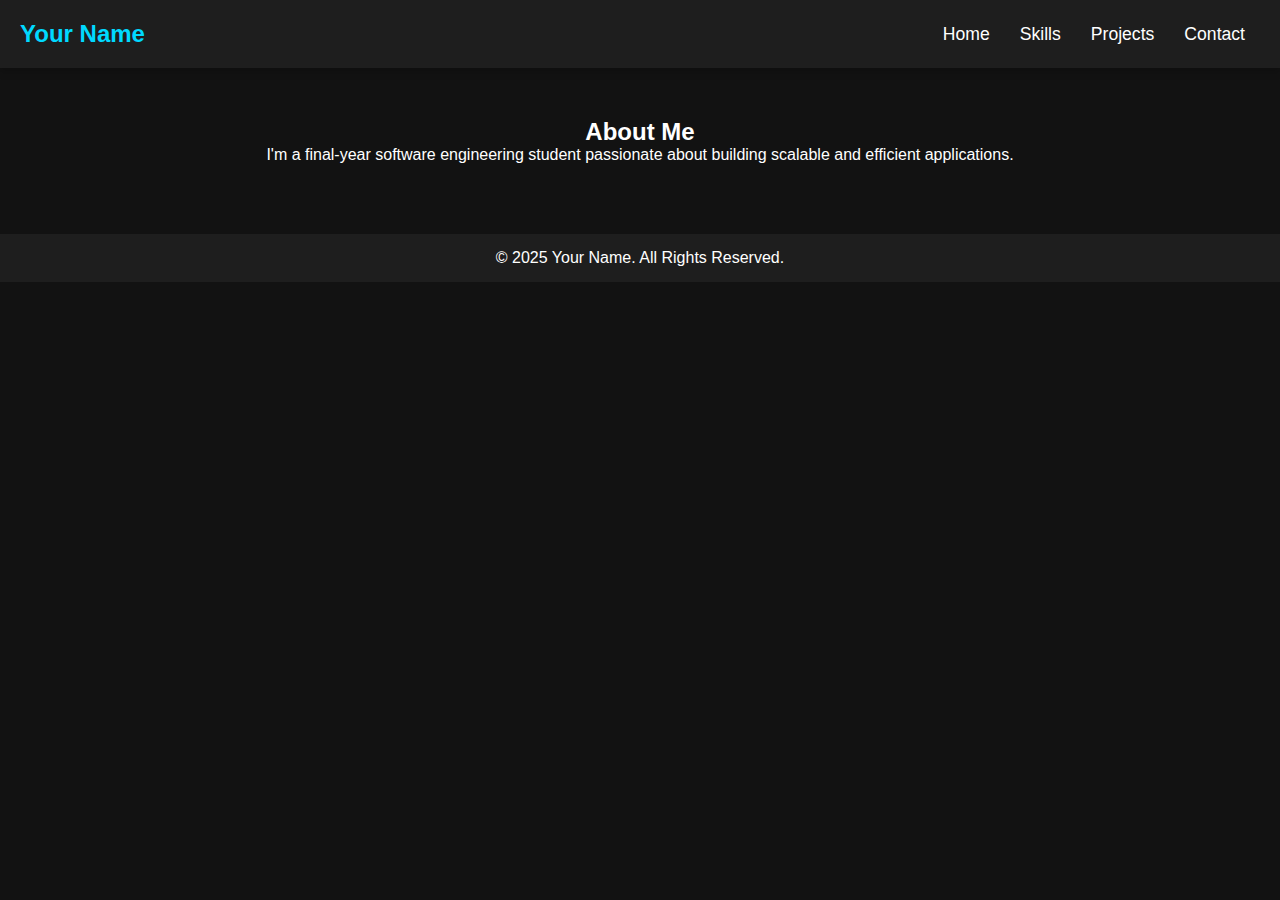
==== about.html @ 244937d6 "added files for different pages" ====
<!DOCTYPE html>
<html lang="en">
<head>
    <meta charset="UTF-8">
    <meta name="viewport" content="width=device-width, initial-scale=1.0">
    <title>About - Portfolio</title>
    <link rel="stylesheet" href="style.css">
</head>
<body>
    <header>
        <div class="logo">Your Name</div>
        <nav>
            <ul>
                <li><a href="index.html">Home</a></li>
                <li><a href="skills.html">Skills</a></li>
                <li><a href="projects.html">Projects</a></li>
                <li><a href="contact.html">Contact</a></li>
            </ul>
        </nav>
    </header>

    <section id="about">
        <h2>About Me</h2>
        <p>I'm a final-year software engineering student passionate about building scalable and efficient applications.</p>
    </section>

    <footer>
        <p>&copy; 2025 Your Name. All Rights Reserved.</p>
    </footer>
</body>
</html>
---- style.css ----
/* Global Styles */
* {
    margin: 0;
    padding: 0;
    box-sizing: border-box;
    font-family: 'Arial', sans-serif;
}

body {
    background-color: #121212;
    color: #ffffff;
    text-align: center;
}

header {
    display: flex;
    justify-content: space-between;
    align-items: center;
    padding: 20px;
    background: #1e1e1e;
    box-shadow: 0 4px 8px rgba(0, 0, 0, 0.2);
}

.logo {
    font-size: 1.5em;
    font-weight: bold;
    color: #00d9ff;
}

nav ul {
    list-style: none;
    display: flex;
}

nav ul li {
    margin: 0 15px;
}

nav ul li a {
    color: #ffffff;
    text-decoration: none;
    font-size: 1.1em;
}

nav ul li a:hover {
    color: #00d9ff;
}

#hero {
    height: 80vh;
    display: flex;
    flex-direction: column;
    justify-content: center;
    align-items: center;
    background: url('images/hero-bg.jpg') no-repeat center center/cover;
}

#hero h1 {
    font-size: 2.5em;
}

#hero h1 span {
    color: #00d9ff;
}

#hero h2 {
    font-size: 1.5em;
    margin-top: 10px;
    color: #bbb;
}

.btn {
    margin-top: 20px;
    padding: 12px 25px;
    background: #00d9ff;
    color: #121212;
    text-decoration: none;
    font-weight: bold;
    border-radius: 5px;
    transition: background 0.3s;
}

.btn:hover {
    background: #008fb3;
}

#about, #skills, #projects, #contact {
    padding: 50px 20px;
}

.skill-grid {
    display: grid;
    grid-template-columns: repeat(auto-fit, minmax(120px, 1fr));
    gap: 20px;
    padding: 20px;
}

.skill {
    background: #1e1e1e;
    padding: 15px;
    border-radius: 8px;
    font-size: 1.2em;
    font-weight: bold;
}

.project {
    background: #1e1e1e;
    padding: 20px;
    margin: 20px auto;
    width: 80%;
    border-radius: 10px;
    box-shadow: 0 4px 8px rgba(0, 0, 0, 0.2);
}

.project img {
    width: 100%;
    border-radius: 10px;
}

.project h3 {
    margin-top: 10px;
    font-size: 1.5em;
    color: #00d9ff;
}

.project p {
    margin: 10px 0;
    color: #bbb;
}

.project a {
    color: #00d9ff;
    text-decoration: none;
}

.project a:hover {
    text-decoration: underline;
}

footer {
    background: #1e1e1e;
    padding: 15px;
    margin-top: 20px;
}
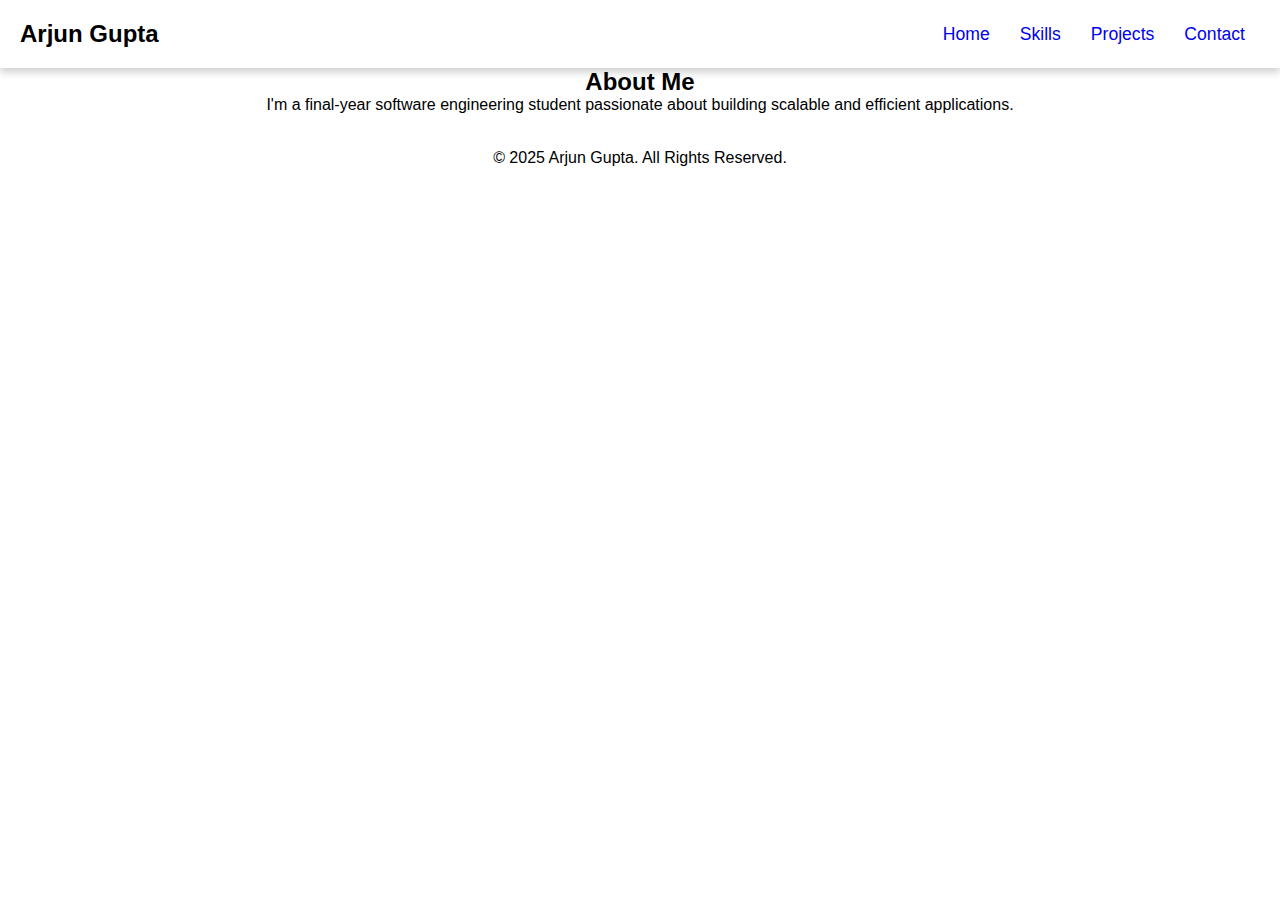
==== commit 29a67624: "edited css and files to add my name" ====
--- a/about.html
+++ b/about.html
@@ -8,7 +8,7 @@
 </head>
 <body>
     <header>
-        <div class="logo">Your Name</div>
+        <div class="logo">Arjun Gupta</div>
         <nav>
             <ul>
                 <li><a href="index.html">Home</a></li>
@@ -25,7 +25,7 @@
     </section>
 
     <footer>
-        <p>&copy; 2025 Your Name. All Rights Reserved.</p>
+        <p>&copy; 2025 Arjun Gupta. All Rights Reserved.</p>
     </footer>
 </body>
 </html>
--- a/style.css
+++ b/style.css
@@ -7,8 +7,6 @@
 }
 
 body {
-    background-color: #121212;
-    color: #ffffff;
     text-align: center;
 }
 
@@ -17,14 +15,12 @@
     justify-content: space-between;
     align-items: center;
     padding: 20px;
-    background: #1e1e1e;
     box-shadow: 0 4px 8px rgba(0, 0, 0, 0.2);
 }
 
 .logo {
     font-size: 1.5em;
     font-weight: bold;
-    color: #00d9ff;
 }
 
 nav ul {
@@ -37,108 +33,104 @@
 }
 
 nav ul li a {
-    color: #ffffff;
     text-decoration: none;
     font-size: 1.1em;
 }
 
 nav ul li a:hover {
-    color: #00d9ff;
-}
-
-#hero {
-    height: 80vh;
-    display: flex;
-    flex-direction: column;
-    justify-content: center;
-    align-items: center;
-    background: url('images/hero-bg.jpg') no-repeat center center/cover;
-}
-
-#hero h1 {
-    font-size: 2.5em;
-}
-
-#hero h1 span {
-    color: #00d9ff;
-}
-
-#hero h2 {
-    font-size: 1.5em;
-    margin-top: 10px;
-    color: #bbb;
+    text-decoration: underline;
 }
 
 .btn {
     margin-top: 20px;
     padding: 12px 25px;
-    background: #00d9ff;
-    color: #121212;
     text-decoration: none;
     font-weight: bold;
     border-radius: 5px;
     transition: background 0.3s;
 }
 
-.btn:hover {
+footer {
+    padding: 15px;
+    margin-top: 20px;
+}
+
+/* Home Page Styles */
+body.home {
+    background-color: #121212;
+    color: #ffffff;
+}
+header.home {
+    background: #1e1e1e;
+}
+.btn.home {
+    background: #00d9ff;
+    color: #121212;
+}
+.btn.home:hover {
     background: #008fb3;
 }
 
-#about, #skills, #projects, #contact {
-    padding: 50px 20px;
+/* About Page Styles */
+body.about {
+    background-color: #f5f5f5;
+    color: #333;
+}
+header.about {
+    background: #555;
+}
+.btn.about {
+    background: #333;
+    color: white;
+}
+.btn.about:hover {
+    background: #777;
 }
 
-.skill-grid {
-    display: grid;
-    grid-template-columns: repeat(auto-fit, minmax(120px, 1fr));
-    gap: 20px;
-    padding: 20px;
+/* Skills Page Styles */
+body.skills {
+    background-color: #1a1a2e;
+    color: #e0e0e0;
+}
+header.skills {
+    background: #0f3460;
+}
+.btn.skills {
+    background: #e94560;
+    color: white;
+}
+.btn.skills:hover {
+    background: #ff5f7e;
 }
 
-.skill {
-    background: #1e1e1e;
-    padding: 15px;
-    border-radius: 8px;
-    font-size: 1.2em;
-    font-weight: bold;
+/* Projects Page Styles */
+body.projects {
+    background-color: #16213e;
+    color: #ffffff;
+}
+header.projects {
+    background: #0f3460;
+}
+.btn.projects {
+    background: #ffb400;
+    color: #121212;
+}
+.btn.projects:hover {
+    background: #ffcc66;
 }
 
-.project {
-    background: #1e1e1e;
-    padding: 20px;
-    margin: 20px auto;
-    width: 80%;
-    border-radius: 10px;
-    box-shadow: 0 4px 8px rgba(0, 0, 0, 0.2);
+/* Contact Page Styles */
+body.contact {
+    background-color: #222831;
+    color: #eeeeee;
 }
-
-.project img {
-    width: 100%;
-    border-radius: 10px;
+header.contact {
+    background: #393e46;
 }
-
-.project h3 {
-    margin-top: 10px;
-    font-size: 1.5em;
-    color: #00d9ff;
+.btn.contact {
+    background: #00adb5;
+    color: white;
 }
-
-.project p {
-    margin: 10px 0;
-    color: #bbb;
-}
-
-.project a {
-    color: #00d9ff;
-    text-decoration: none;
-}
-
-.project a:hover {
-    text-decoration: underline;
-}
-
-footer {
-    background: #1e1e1e;
-    padding: 15px;
-    margin-top: 20px;
+.btn.contact:hover {
+    background: #009da5;
 }